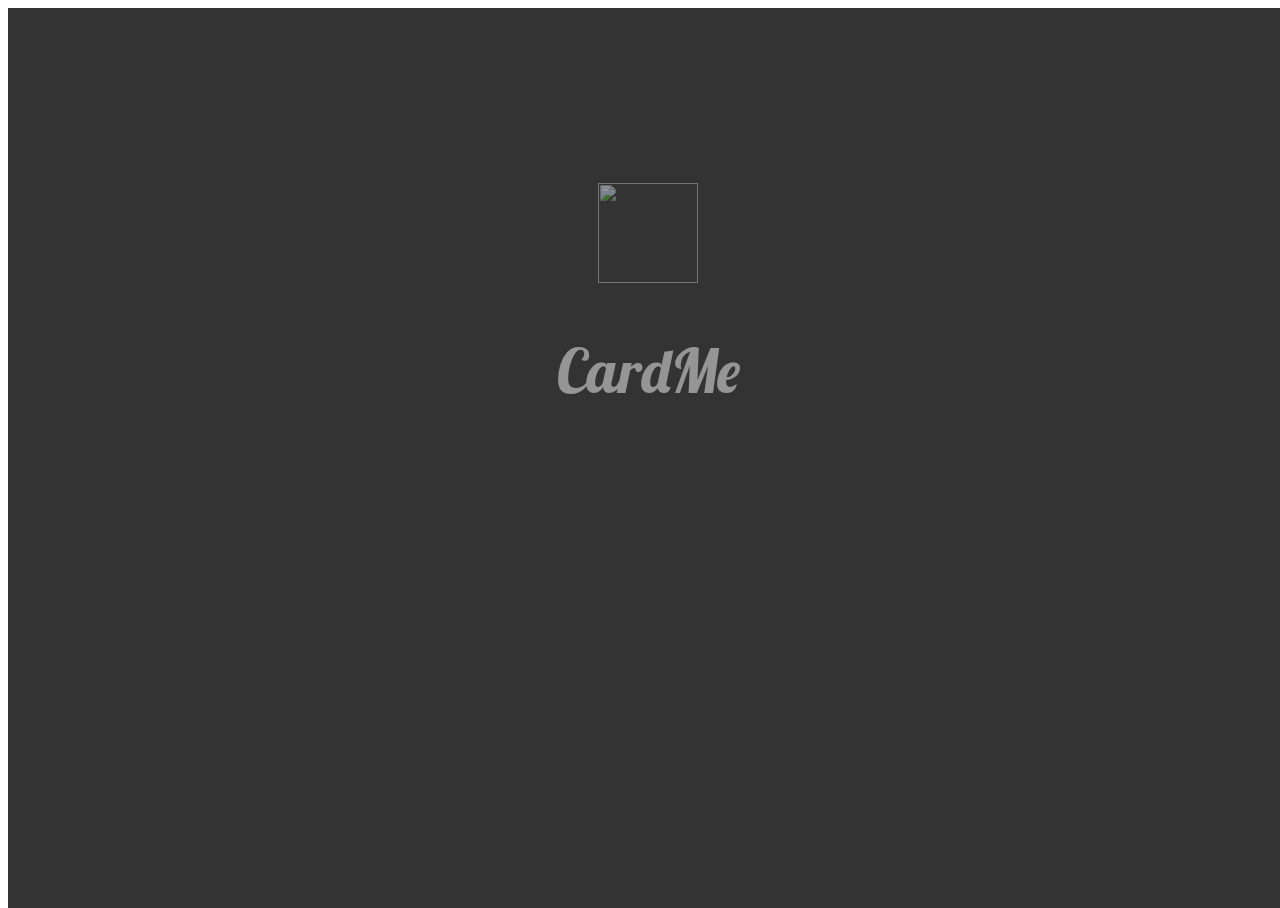
==== index.html @ 3473d16c "combined data stuff with yelp stuff" ====
<!DOCTYPE html>
<html lang="en">
<head>
  <link rel="icon" type="image/png" href="https://cloud.githubusercontent.com/assets/8428015/9702199/53288c14-5421-11e5-8b71-e0d535e1f30d.png" sizes="32x32" />
  <meta charset="utf-8">
  <meta name="viewport" content="width=device-width, initial-scale=1">
  <meta http-equiv="x-ua-compatible" content="ie=edge">
  <link rel="stylesheet" href="https://cdn.rawgit.com/twbs/bootstrap/v4-dev/dist/css/bootstrap.css">
  <link href='https://fonts.googleapis.com/css?family=Oswald:700' rel='stylesheet' type='text/css'>
  <link href='https://fonts.googleapis.com/css?family=Lobster' rel='stylesheet' type='text/css'>
  <link href='https://fonts.googleapis.com/css?family=Bitter' rel='stylesheet' type='text/css'>
  <link rel="stylesheet" type="text/css" href="css/main.css">
</head>
<body>
  <div class="box">
    <div class="jumbotron">
      <div class="test">
        <a href="index.html"><img src="http://i.imgur.com/LF4PLeE.png?1" id="martini"></a>
        <h1 class="title">CardMe</h1>
      </div>
      <div id="hide">
      <p id="name">We detect you are at </p>
      <h2 id="cardedText">Were you carded?</h2>
      <button class="decision" id="yesButton">Yes</button></a>
      <button class="decision" id="noButton">No</button></a>
    </br>
    <button class="decision" id="change">Wrong place</button>
    <h2 id="babyText">By clicking the buttons above, you verify that you are age 21 or older.</br></br></h2>
    </div>
    <div id="show">
      <h2 id="percent"></h2>
      <h3 style="color: white; font-size: 28px; font-family: 'Bitter', sans-serif;">percent of users at this establishment were carded when purchasing alcohol.</h3>
      <a href="coupon.html"><button class="decision next">Next</button></a>
    </div>
    <footer>
      <p><a href="about.html" id="babyText2">About</a></p>
    </footer>
  </div>
</div>
<script src="https://ajax.googleapis.com/ajax/libs/jquery/2.1.4/jquery.min.js"></script>
<script src="https://cdn.rawgit.com/twbs/bootstrap/v4-dev/dist/js/bootstrap.js"></script>
<script src='https://cdn.firebase.com/js/client/2.2.1/firebase.js'></script>
<script type="text/javascript" src="http://oauth.googlecode.com/svn/code/javascript/oauth.js"></script>
<script type="text/javascript" src="http://oauth.googlecode.com/svn/code/javascript/sha1.js"></script>
<script type="text/javascript">

  $(document).ready(function(){
    $('#show').hide();
    $('.title').hide().fadeIn(1500);
    $('#martini').hide().fadeIn(1500);
    $('.test').delay(1500).animate({'marginTop': '-160px'}, 2000);
        // $('#martini').hide().animate({'marginTop': '-150px'}, 2000);
        $('#cardedText').hide().delay(3000).fadeIn(1500);
        $('.decision').hide().delay(3001).fadeIn(1501);
        $('#babyText').hide().delay(3002).fadeIn(1502);
        $('#babyText2').hide().delay(3003).fadeIn(1503);
        $('#name').hide().delay(3004).fadeIn(1504);
      });
</script>
<script>

$('.decision').click(function(){
  $('#hide').hide();
  $('#show').show();
});

/*  var myDataRef = new Firebase('https://cardme.firebaseio.com/');
    $('#yesButton').click(function(){ //user clicked the yes button
      console.log("test, made it into yes click.");
      if (myDataRef == null){
        console.log("test, made it into <1 length");
      myDataRef.push({id: "yelpID", yes: 1, total: 1});//need to replace yelpID with the actual ID from the API
    }
    else{
      console.log("test, made it into >1 else");
      if (snapshot.val().id == "yelpID"){
        console.log("test, ID matches.");
        var yesnext = snapshot.val().yes + 1;
        myDataRef.update({yes: yesnext, total: (snapshot.val().total)+1});
      }
      else{
        console.log("test, id did not match.");
        myDataRef.push({id: "yelpID", yes: 1, total: 1});//need to replace yelpID with the actual ID from the API
      }
    }
      //myDataRef.set({id: "yelpID", yes: 1, total: 1});
      myDataRef.orderByValue().once('value', function(snapshot){
        console.log(snapshot.val().id);
        snapshot.forEach(function(data){
          console.log(snapshot.val().id == "yelpID");

          if (snapshot.val().id == "yelpID"){
            var yesnext = snapshot.val().yes + 1;
            myDataRef.update({yes: yesnext, total: (snapshot.val().total)+1});
          }
          else {
         myDataRef.push({id: "yelpID", yes: 1, total: 1});//need to replace yelpID with the actual ID from the API
       }
     })
      })
    });

   $('#noButton').click(function(){ //user clicked the no button
    myDataRef.orderByValue().once('value', function(snapshot){
      snapshot.forEach(function(data){
        if (snapshot.val().id == "yelpID"){
          myDataRef.update({total: (snapshot.val().total)+1});
        }
        else {
        myDataRef.push({id: "yelpID", yes: 0, total: 1}); //need to replace yelpID with the actual ID from the API
      }
    })
    })
  });*/
  
   var i = 0
   function getLocation() {
    if (navigator.geolocation) {
      navigator.geolocation.getCurrentPosition(showPosition, showError);
    } else {
      console.log("Geolocation is not supported by this browser");
    }
  }
  function showPosition(position) {
    latitude = position.coords.latitude;
    longitude = position.coords.longitude;
    /* start yelp API stuff */
    var auth = {
  //
  // Update with your auth tokens.
  //
  consumerKey : "J7H9R-WaSt5NoYK5FH8jTQ",
  consumerSecret : "Iq4hcErD29w7CgLrPbsGG3qbXwc",
  accessToken : "j787HWx_sWJ7K_Do908RT31Rf79ZPWta",
  // This example is a proof of concept, for how to use the Yelp v2 API with javascript.
  // You wouldn't actually want to expose your access token secret like this in a real application.
  accessTokenSecret : "GLyjgOvuPErjNzx9JJsCX53RW6A",
  serviceProvider : {
    signatureMethod : "HMAC-SHA1"
  }
};
var terms = 'bar';
var near = 'Philadelphia';
var accessor = {
  consumerSecret : auth.consumerSecret,
  tokenSecret : auth.accessTokenSecret
};
console.log(parseFloat(latitude)+','+parseFloat(longitude))
parameters = [];
parameters.push(['term', terms]);
  //parameters.push(['location', near]);
  parameters.push(['ll', parseFloat(latitude)+","+parseFloat(longitude)]);
  parameters.push(['callback', 'cb']);
  parameters.push(['oauth_consumer_key', auth.consumerKey]);
  parameters.push(['oauth_consumer_secret', auth.consumerSecret]);
  parameters.push(['oauth_token', auth.accessToken]);
  parameters.push(['oauth_signature_method', 'HMAC-SHA1']);
  var message = {
    'action' : 'http://api.yelp.com/v2/search',
    'method' : 'GET',
    'parameters' : parameters
  };
  console.log("Parameters: " + message.parameters);
  OAuth.setTimestampAndNonce(message);
  OAuth.SignatureMethod.sign(message, accessor);
  var parameterMap = OAuth.getParameterMap(message.parameters);
  console.log(parameterMap);
  $.ajax({
    'url' : message.action,
    'data' : parameterMap,
    'dataType' : 'jsonp',
    'jsonpCallback' : 'cb',
    cache: true,
    'success' : function(data, textStats, XMLHttpRequest) {
      console.log(data);
      $('#name').append(data.businesses[i].name);
      var yelpID = data.businesses[i].id;
      $('#change').click(function() {
        i++;
        $('#name').replaceWith('<p id="name">Oh! So you must be at '+data.businesses[i].name+'.</p>');
        $('#image').replaceWith('<br><img src='+data.businesses[i].image_url+'>');
        yelpID = data.businesses[i].id;
        
        var name = data.businesses[i].name;

var id = data.businesses[i].id;

var bigArray = {};

var percent = Math.floor((associativeArray["ID"]["Yes"] / associativeArray["ID"]["Total"])*100);

function create(id, name){
 var object = {id: {"Name": name, "Yes": 0, "Total": 0}} 
 //add object to bigArray 
 bigArray.push(object);
}

function increment (id, option) {
  var num = bigArray[id][option];
  num++;
  bigArray[id][option] = num;
}

function isInArray(id){
  return(id in bigArray);
}

$("#yesbutton").click(function(){

  if (isInArray(id)) {
  
   increment(id,"Yes");
   increment(id,"Total");
   
  } else {
    create(id,name)
  } 
  
  $("#percent").replace(percent+"%");
  //$("#yesbutton").replace("");
  //$("#nobutton").replace("");

 });
 

$("#nobutton").click(function(){

  if (isInArray(id)) {
  
   increment(id,"Total");
   
  } else {
    create(id,name)
  } 
  
  $("#percent").replace(percent+"%");
  //$("#yesbutton").replace("");
  //$("#nobutton").replace("");

 });
      });
    }
  });
}
function showError(error) {
  switch(error.code) {
    case error.PERMISSION_DENIED:
    console.log("User denied the request for Geolocation.");
    break;
    case error.POSITION_UNAVAILABLE:
    console.log("Location information is unavailable.");
    break;
    case error.TIMEOUT:
    console.log("The request to get user location timed out.");
    break;
    case error.UNKNOWN_ERROR:
    console.log("An unknown error occurred.");
    break;
  }
}
getLocation();

</script>
</body>
</html>
---- css/main.css ----
.title{
	text-align: center;
	font-weight: 100;
	font-size: 60px;
	color: #ddd;
	font-family: "Lobster";
	color: white;
}
#cardedText{
	font-weight: 300;
	text-align: center;
	padding: 0;
	padding-top: 10px;
	margin: 0;
	font-size: 40px;
	font-family: 'Bitter', sans-serif;
	letter-spacing: -1px;
	color: white;
}
#cardedBox{
	background-image: url('http://www.dolcegabbana.it/martini/wp-content/uploads/2014/06/dolce-gabbana-martini-bar-bistrot-menu-drinks-cocktails.jpg');
	background-size: cover;
	background-position: center;
	margin-top: 20px;
	text-align: center;
	width: 100%;
	height: 100%;
	
}
#cardedBoxHaze{
 /* background: -webkit-linear-gradient(left top, rgba(35,37,38,.5) ,rgba(65,67,69,.5)); 
  background: -o-linear-gradient(bottom right, rgba(35,37,38,.5),rgba(65,67,69,.5)); 
  background: -moz-linear-gradient(bottom right, rgba(35,37,38,.5),rgba(65,67,69,.5));
  background: linear-gradient(to bottom right, rgba(35,37,38,.5),rgba(65,67,69,.5));*/
  background: -webkit-linear-gradient(45deg, #ccc 10%, #777 90%); /* Chrome 10+, Saf5.1+ */
  background:    -moz-linear-gradient(45deg, #ccc 10%, #777 90%); /* FF3.6+ */
  background:     -ms-linear-gradient(45deg, #ccc 10%, #777 90%); /* IE10 */
  background:      -o-linear-gradient(45deg, #ccc 10%, #777 90%); /* Opera 11.10+ */
  background:         linear-gradient(45deg, #ccc 10%, #777 90%); /* W3C */
  height: 100%;
  width: 100%;
  position: fixed;
}
.decision{
	font-weight: 300;
	font-family: 'Bitter';
	border: none;
	background: #555;
	margin-top: 30px;
	border: 1px solid white;
	margin-bottom: 0;
	font-size: 30px;
	width: 70px;
	width: 120px;
	color: white;

}
.jumbotron{
	background: #333;
	padding: 0;
	margin: 0;
	border: none;
	border-radius: 0;
	position: absolute;
	width: 100%;
	height: 100%;
	text-align: center;
	overflow-y:scroll; 
}
.box{
	position: absolute;
	height: 100%;
	width: 100%;
}
#bgImg{
	background-image: url("http://bar-lab.com/wp-content/themes/bar-lab/images/bg/homepage.jpg");
	position: fixed;
	background-size: cover;
	background-position: center;
	height: 100%;
	width: 100%;
}
#haze{
	background: #de6262; /* Old browsers */
	background: -moz-linear-gradient(-45deg, #de6262 0%, #ffb88c 100%); /* FF3.6+ */
	background: -webkit-gradient(linear, left top, right bottom, color-stop(0%,#de6262), color-stop(100%,#ffb88c)); /* Chrome,Safari4+ */
	background: -webkit-linear-gradient(-45deg, #de6262 0%,#ffb88c 100%); /* Chrome10+,Safari5.1+ */
	background: -o-linear-gradient(-45deg, #de6262 0%,#ffb88c 100%); /* Opera 11.10+ */
	background: -ms-linear-gradient(-45deg, #de6262 0%,#ffb88c 100%); /* IE10+ */
	background: linear-gradient(135deg, #de6262 0%,#ffb88c 100%); /* W3C */
	width: 100%;
	position: fixed;
	height: 100%;

}
#spacer{
	margin-top: 100px;
}
#martini{
	width: 100px;
	height: 100px;
	margin-top: 175px; 
	padding-bottom: 10px;
}
#babyText{
	text-align: center;
	padding-top: 20px;
	margin: 0;
	font-size: 18px;
	font-family: 'Bitter', sans-serif;
	color: white;
}
#babyText2{
	text-align: center;
	padding-top: 20px;
	margin: 0;
	font-size: 18px;
	font-family: 'Bitter', sans-serif;
	color: white;
}

#change{
	font-size: 15px;
	height: 30px;
	width: 250px;
}

#name{
	font-size: 24px;
	font-family: 'Bitter', sans-serif;
	color: white;
}
.next{
	margin-bottom: 20px;
}

#percentText{
	font-size: 30px;
	color: white;
	font-family: 'Bitter', sans-serif;
}
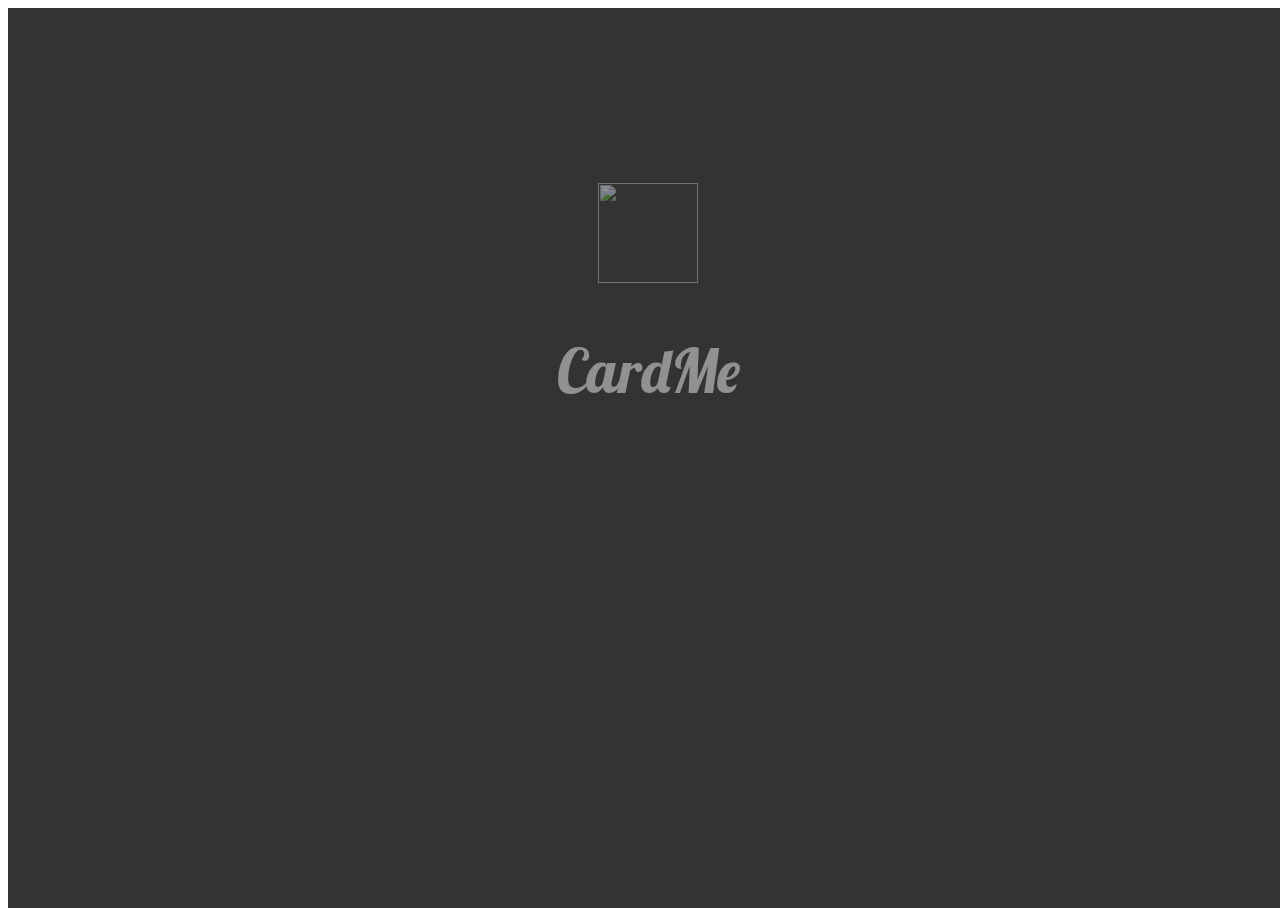
==== commit ba090d4a: "Update index.html" ====
--- a/index.html
+++ b/index.html
@@ -216,7 +216,7 @@
     create(id,name)
   } 
   
-  $("#percent").replace(percent+"%");
+  $("#percent").append(percent+"%");
   //$("#yesbutton").replace("");
   //$("#nobutton").replace("");
 
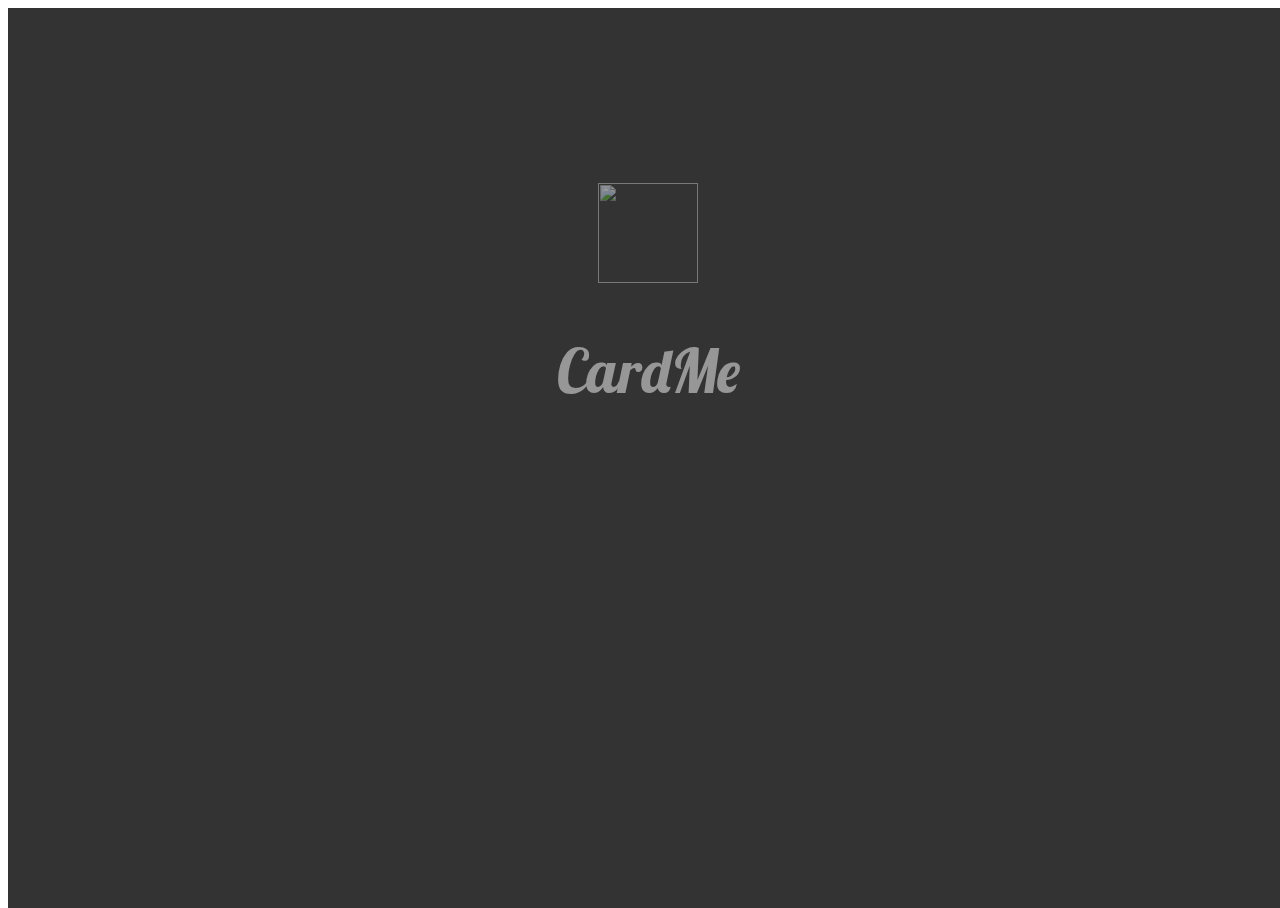
==== commit b51f848d: "Update index.html" ====
--- a/index.html
+++ b/index.html
@@ -188,6 +188,7 @@
 var bigArray = {};
 
 var percent = Math.floor((associativeArray["ID"]["Yes"] / associativeArray["ID"]["Total"])*100);
+console.log(percent);
 
 function create(id, name){
  var object = {id: {"Name": name, "Yes": 0, "Total": 0}} 
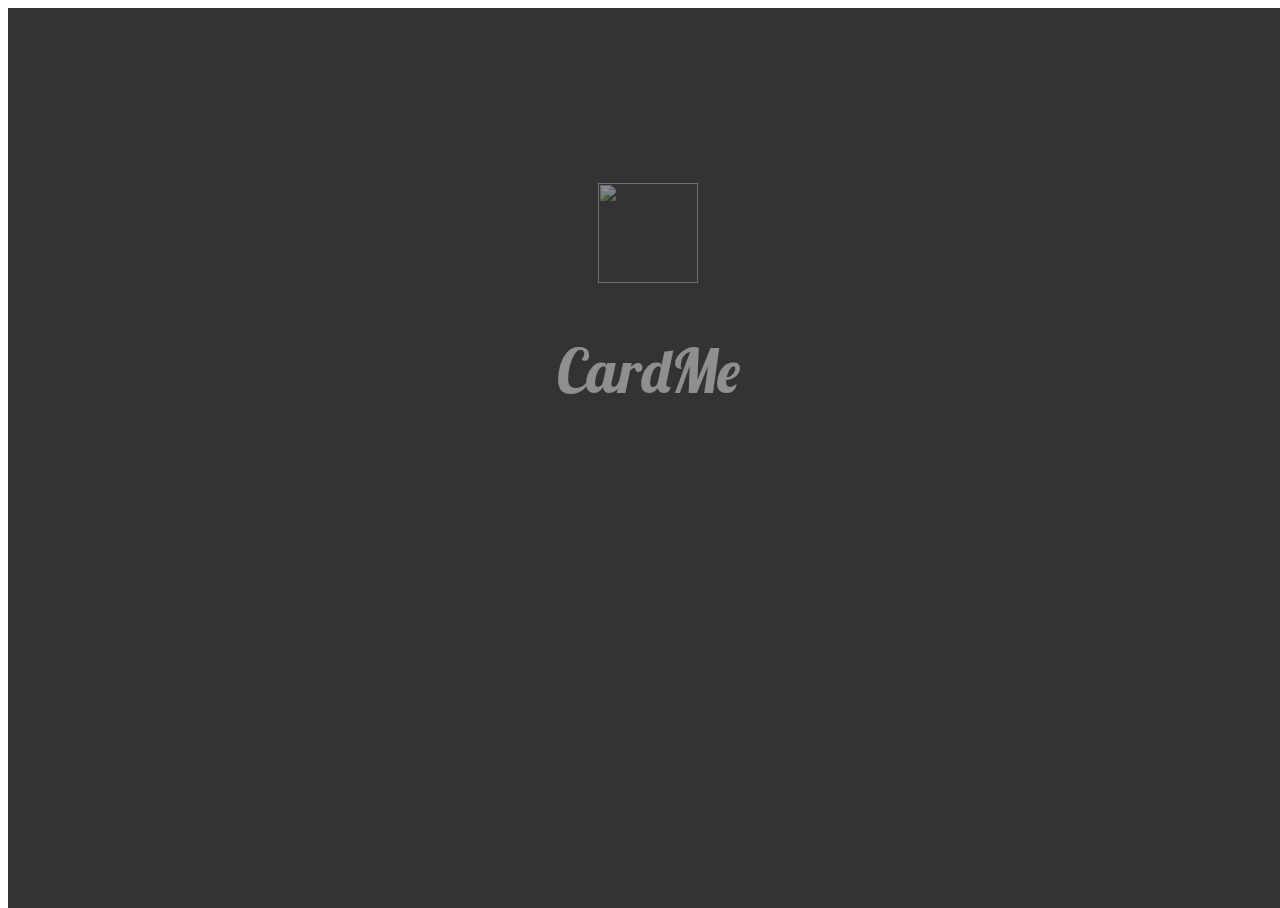
==== commit 2bcbf445: "Update index.html" ====
--- a/index.html
+++ b/index.html
@@ -188,7 +188,7 @@
 var bigArray = {};
 
 var percent = Math.floor((associativeArray["ID"]["Yes"] / associativeArray["ID"]["Total"])*100);
-console.log(percent);
+console.log(id);
 
 function create(id, name){
  var object = {id: {"Name": name, "Yes": 0, "Total": 0}} 
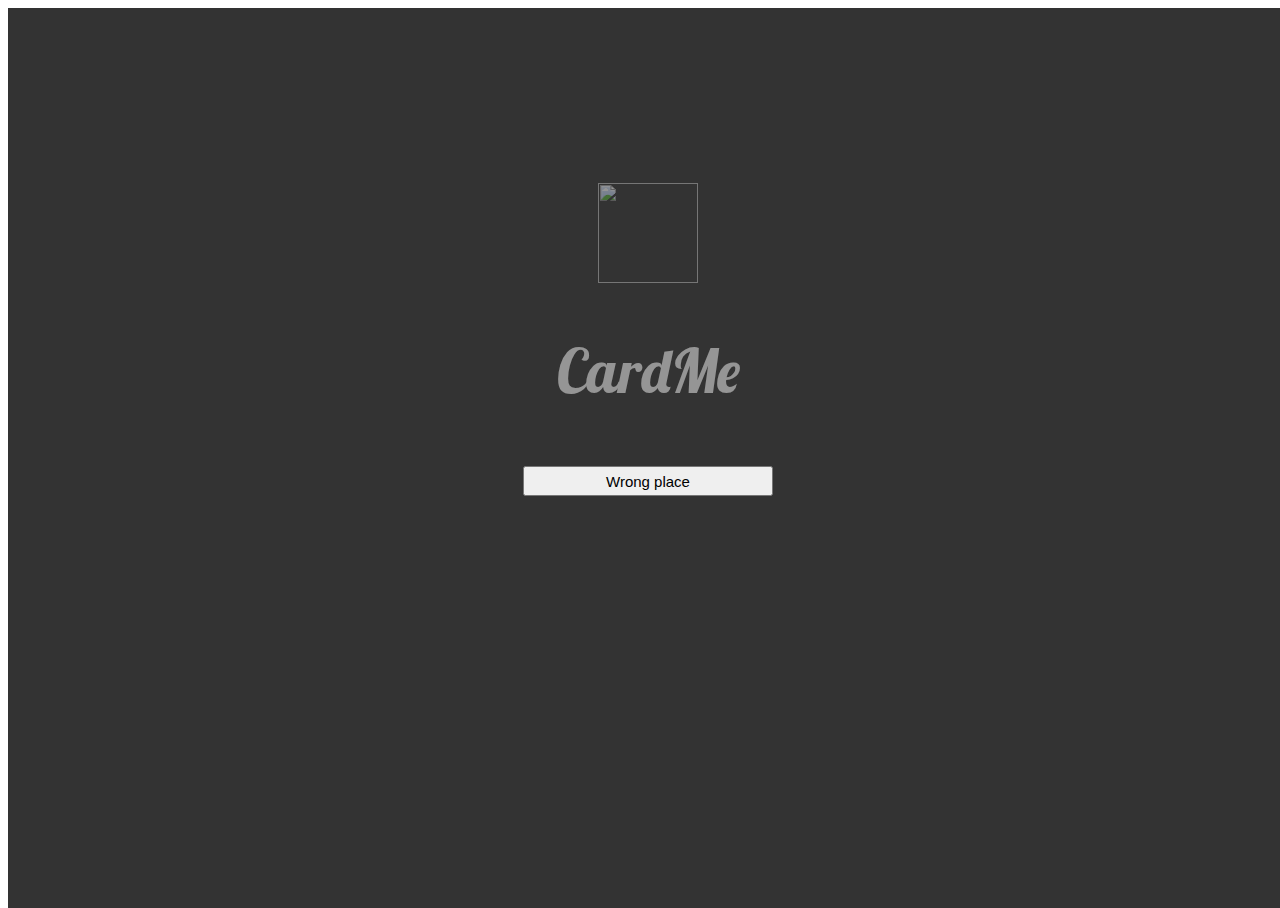
==== commit 4e72d76f: "Update index.html" ====
--- a/index.html
+++ b/index.html
@@ -24,7 +24,7 @@
       <button class="decision" id="yesButton">Yes</button></a>
       <button class="decision" id="noButton">No</button></a>
     </br>
-    <button class="decision" id="change">Wrong place</button>
+    <button id="change">Wrong place</button>
     <h2 id="babyText">By clicking the buttons above, you verify that you are age 21 or older.</br></br></h2>
     </div>
     <div id="show">
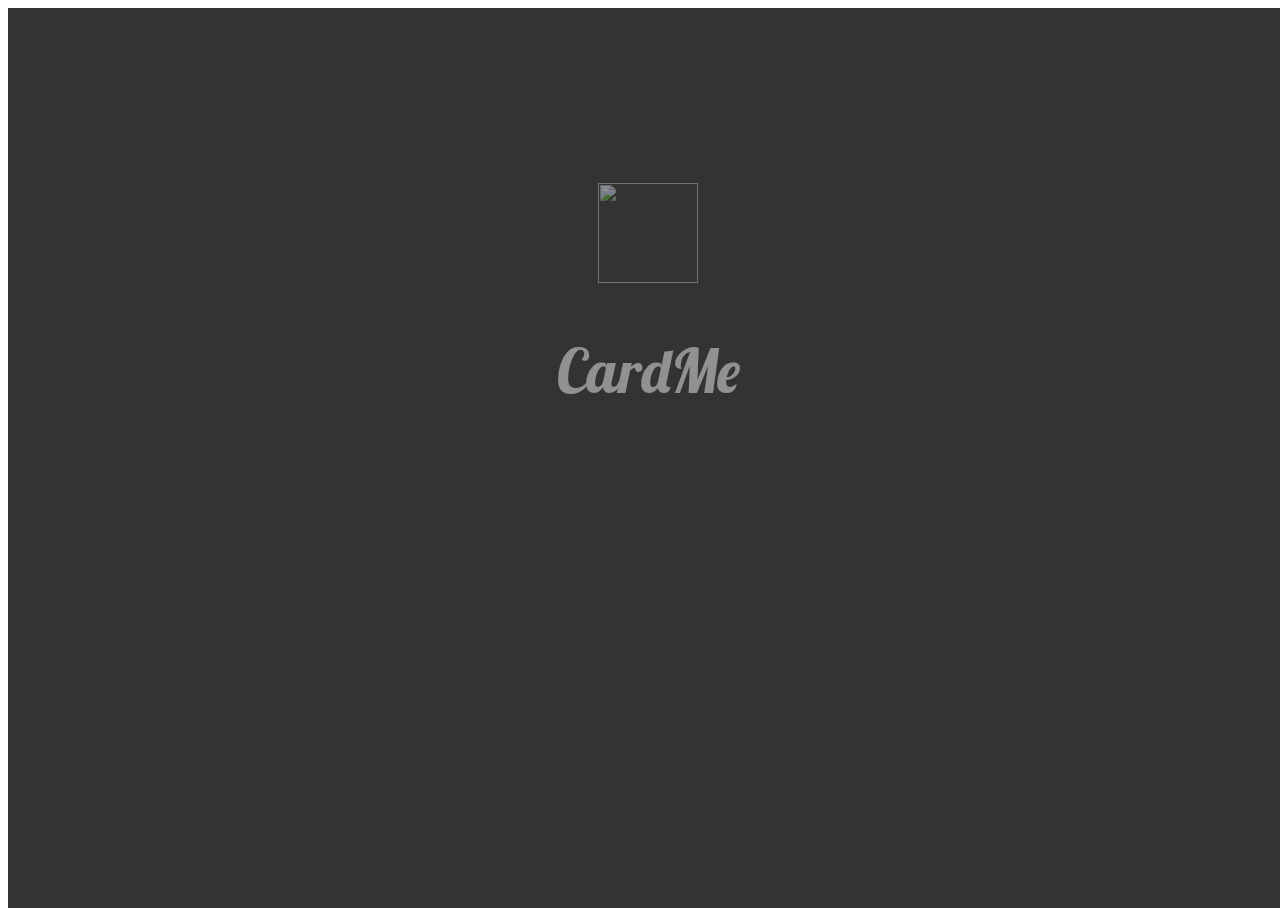
==== commit a7e3e063: "Update index.html" ====
--- a/index.html
+++ b/index.html
@@ -52,6 +52,7 @@
         // $('#martini').hide().animate({'marginTop': '-150px'}, 2000);
         $('#cardedText').hide().delay(3000).fadeIn(1500);
         $('.decision').hide().delay(3001).fadeIn(1501);
+        $('#change').hide().delay(3001).fadeIn(1501);
         $('#babyText').hide().delay(3002).fadeIn(1502);
         $('#babyText2').hide().delay(3003).fadeIn(1503);
         $('#name').hide().delay(3004).fadeIn(1504);
--- a/css/main.css
+++ b/css/main.css
@@ -120,9 +120,16 @@
 }
 
 #change{
-	font-size: 15px;
-	height: 30px;
+	font-weight: 300;
+	font-family: 'Bitter', sans-serif;
+	border: none;
+	background: #555;
+	margin-top: 30px;
+	border: 1px solid white;
+	margin-bottom: 0;
+	font-size: 22px;
 	width: 250px;
+	color: white;
 }
 
 #name{
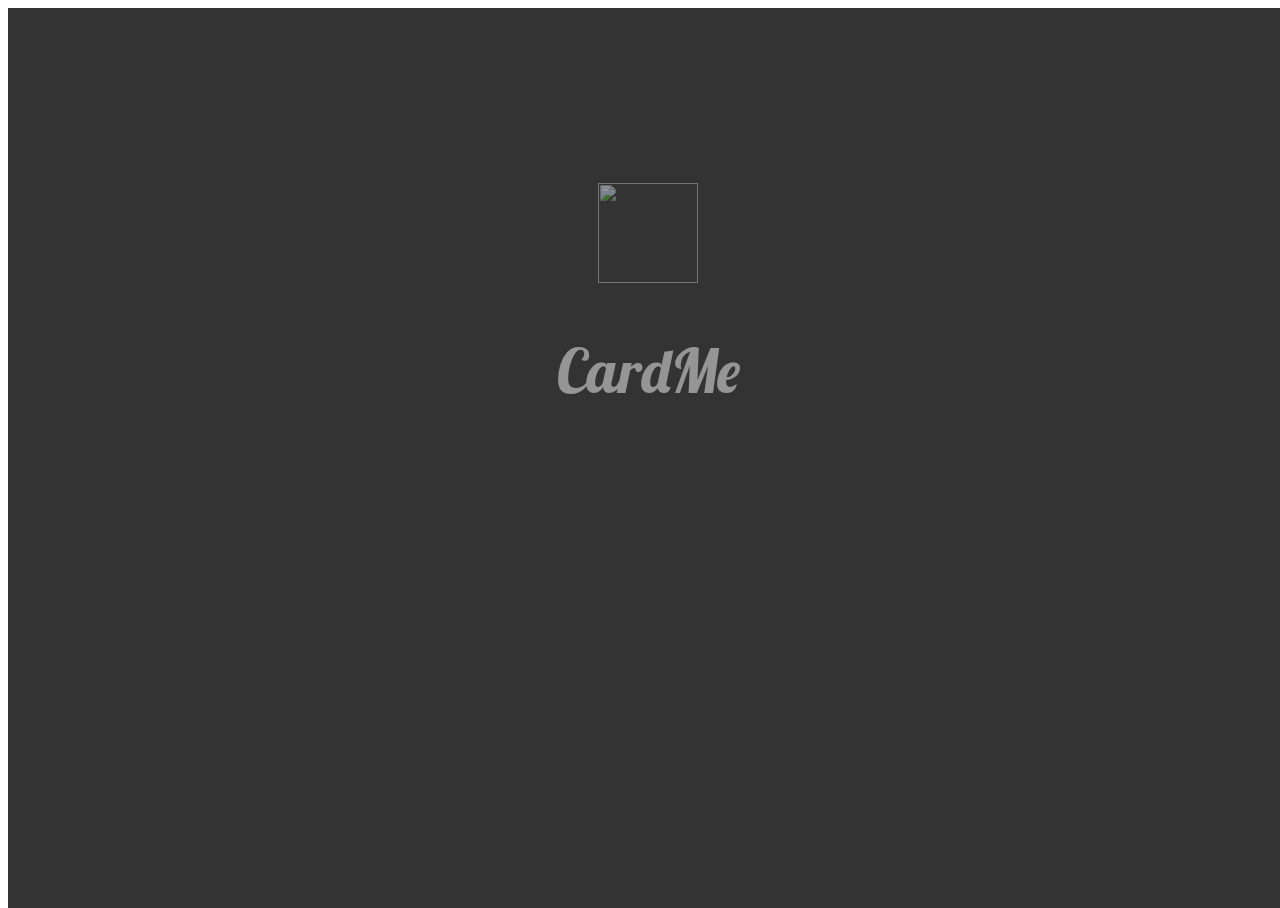
==== commit cfc855db: "Update index.html" ====
--- a/index.html
+++ b/index.html
@@ -218,7 +218,7 @@
     create(id,name)
   } 
   
-  $("#percent").append(percent+"%");
+  $("#percent").append(Math.floor((Math.random()*100) + 1)+"%");
   //$("#yesbutton").replace("");
   //$("#nobutton").replace("");
 
@@ -235,7 +235,7 @@
     create(id,name)
   } 
   
-  $("#percent").replace(percent+"%");
+  $("#percent").append(Math.floor((Math.random()*100) + 1)+"%");
   //$("#yesbutton").replace("");
   //$("#nobutton").replace("");
 
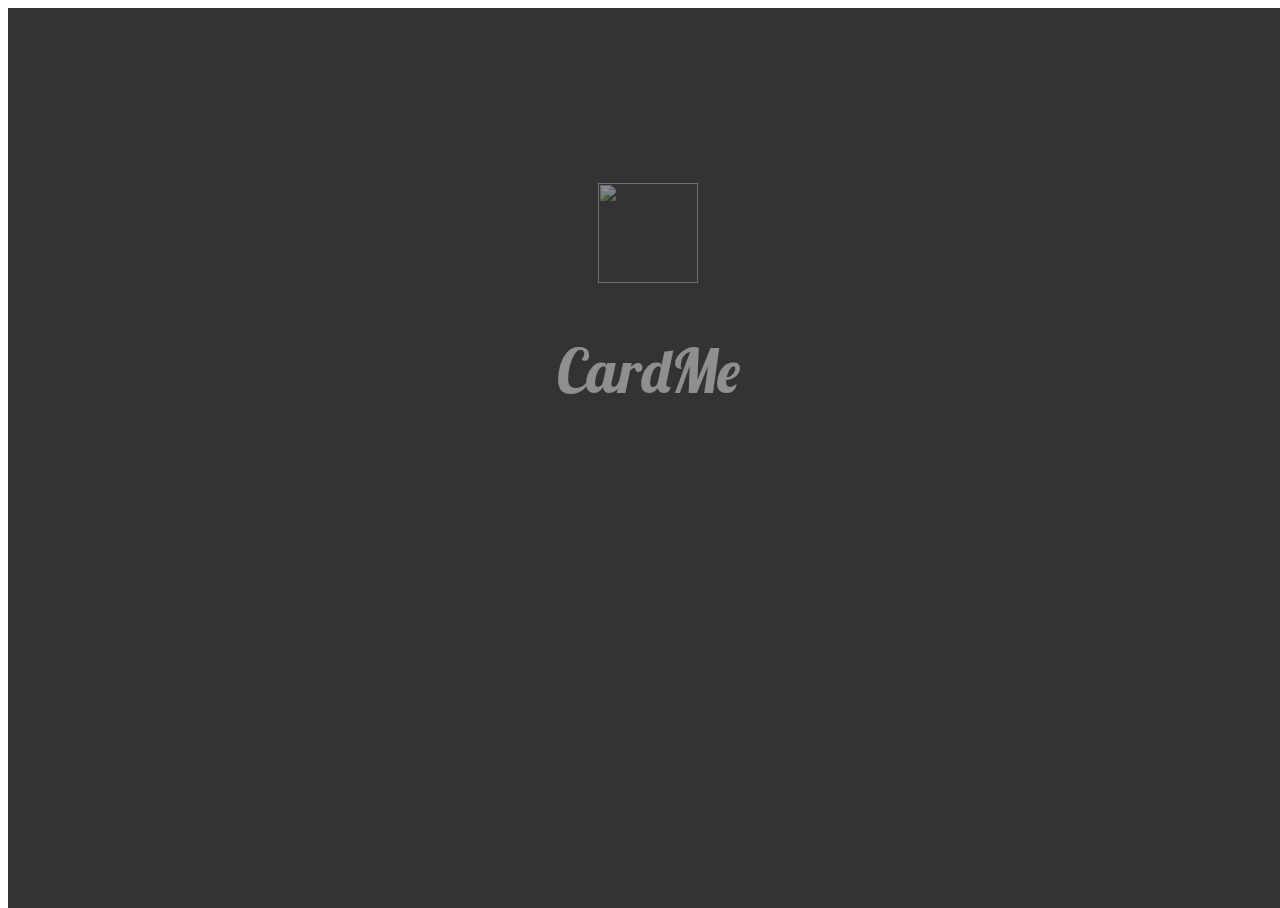
==== commit 32d227c5: "Update index.html" ====
--- a/index.html
+++ b/index.html
@@ -28,7 +28,7 @@
     <h2 id="babyText">By clicking the buttons above, you verify that you are age 21 or older.</br></br></h2>
     </div>
     <div id="show">
-      <h2 id="percent"></h2>
+      <h2 id="percent">42%</h2>
       <h3 style="color: white; font-size: 28px; font-family: 'Bitter', sans-serif;">percent of users at this establishment were carded when purchasing alcohol.</h3>
       <a href="coupon.html"><button class="decision next">Next</button></a>
     </div>
